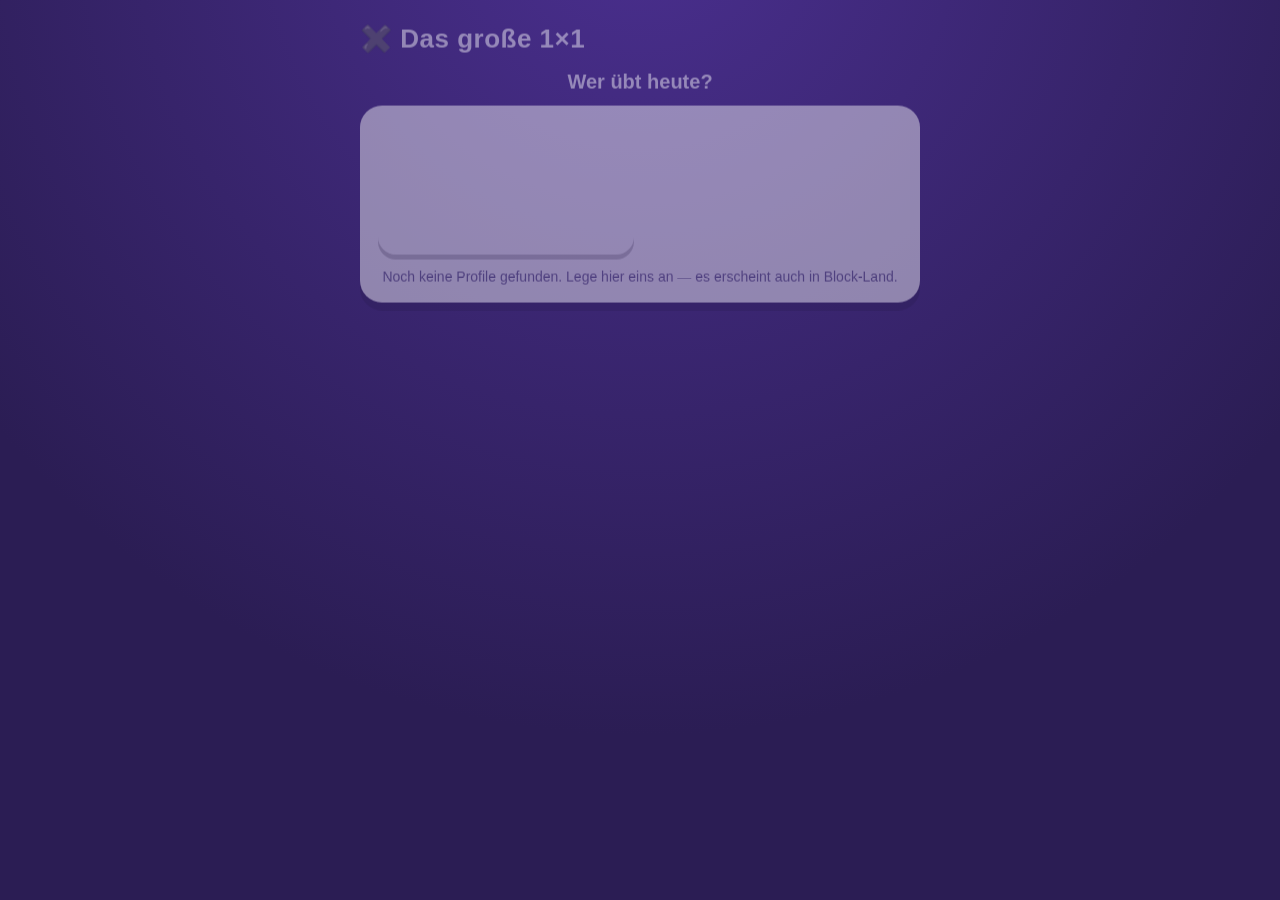
==== index.html @ 4c74724c "1x1-App als installierbare PWA (GitHub Pages) Eigenstaendige Einmaleins-Lern-App im Block-Land-Stil:" ====
<!DOCTYPE html>
<html lang="de">
<head>
<meta charset="UTF-8" />
<meta http-equiv="refresh" content="0; url=Einmaleins.html" />
<title>Das große 1×1</title>
</head>
<body>
<p>Weiter zur App: <a href="Einmaleins.html">Das große 1×1</a></p>
</body>
</html>
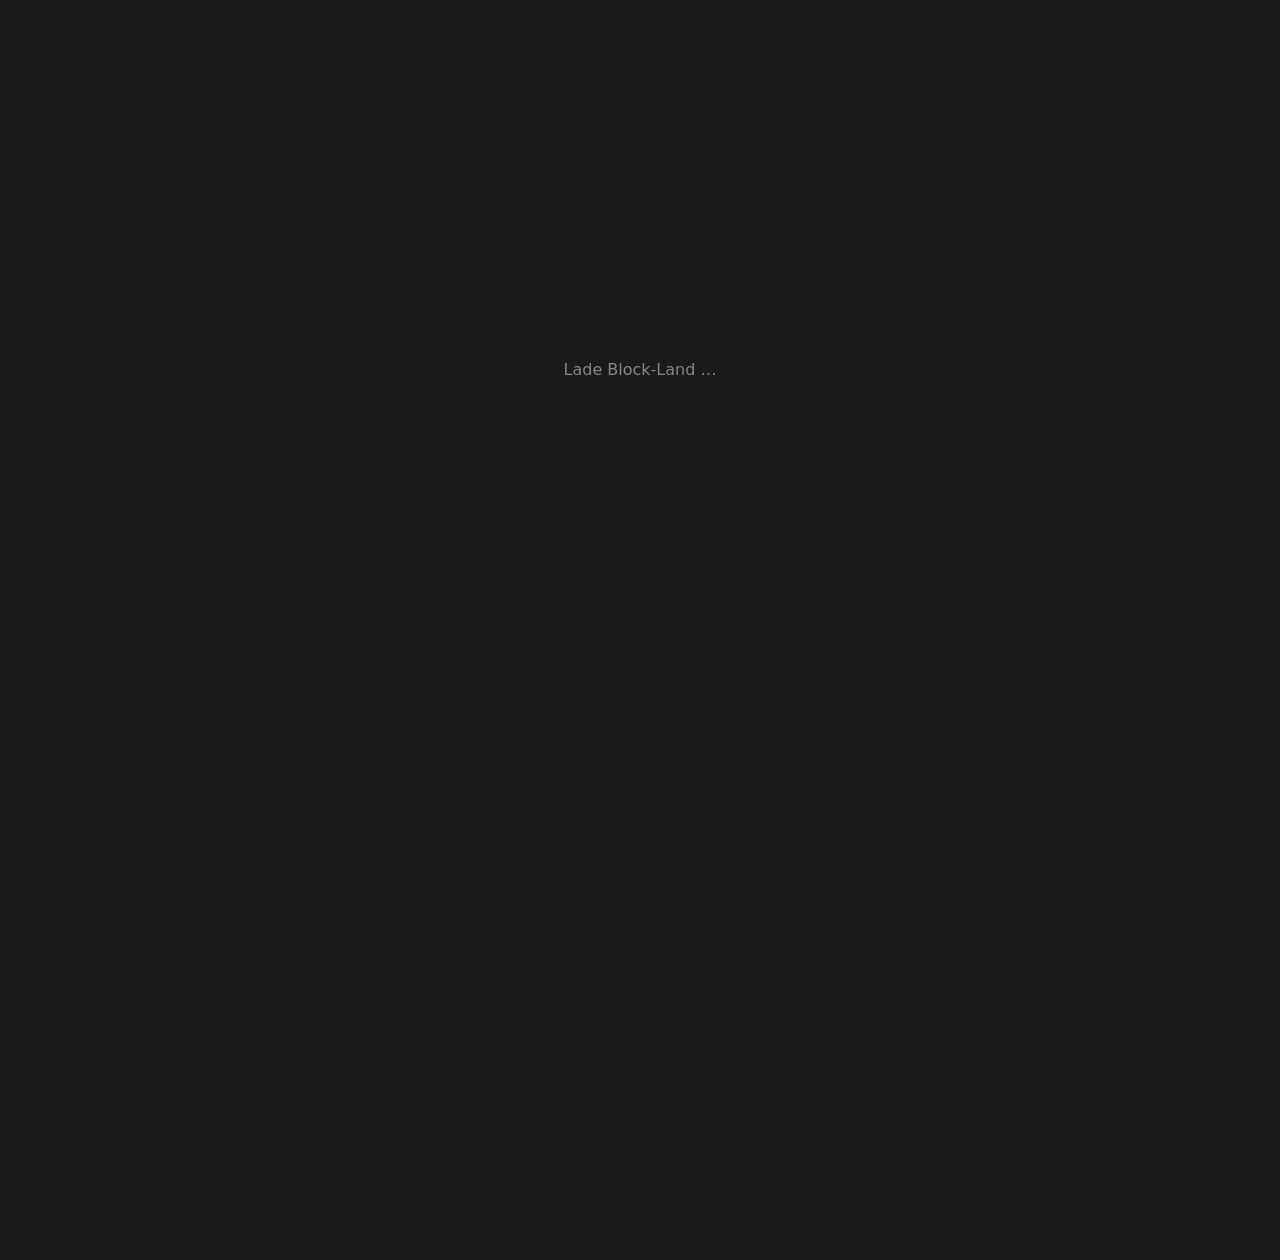
==== commit 92aad374: "Block-Land als installierbare PWA (löst Standalone-1x1 ab) Volle modulare Block-Land-App veröffentli" ====
--- a/index.html
+++ b/index.html
@@ -2,10 +2,10 @@
 <html lang="de">
 <head>
 <meta charset="UTF-8" />
-<meta http-equiv="refresh" content="0; url=Einmaleins.html" />
-<title>Das große 1×1</title>
+<meta http-equiv="refresh" content="0; url=BlockLand.html" />
+<title>Block-Land</title>
 </head>
 <body>
-<p>Weiter zur App: <a href="Einmaleins.html">Das große 1×1</a></p>
+<p>Weiter zu <a href="BlockLand.html">Block-Land</a></p>
 </body>
 </html>
